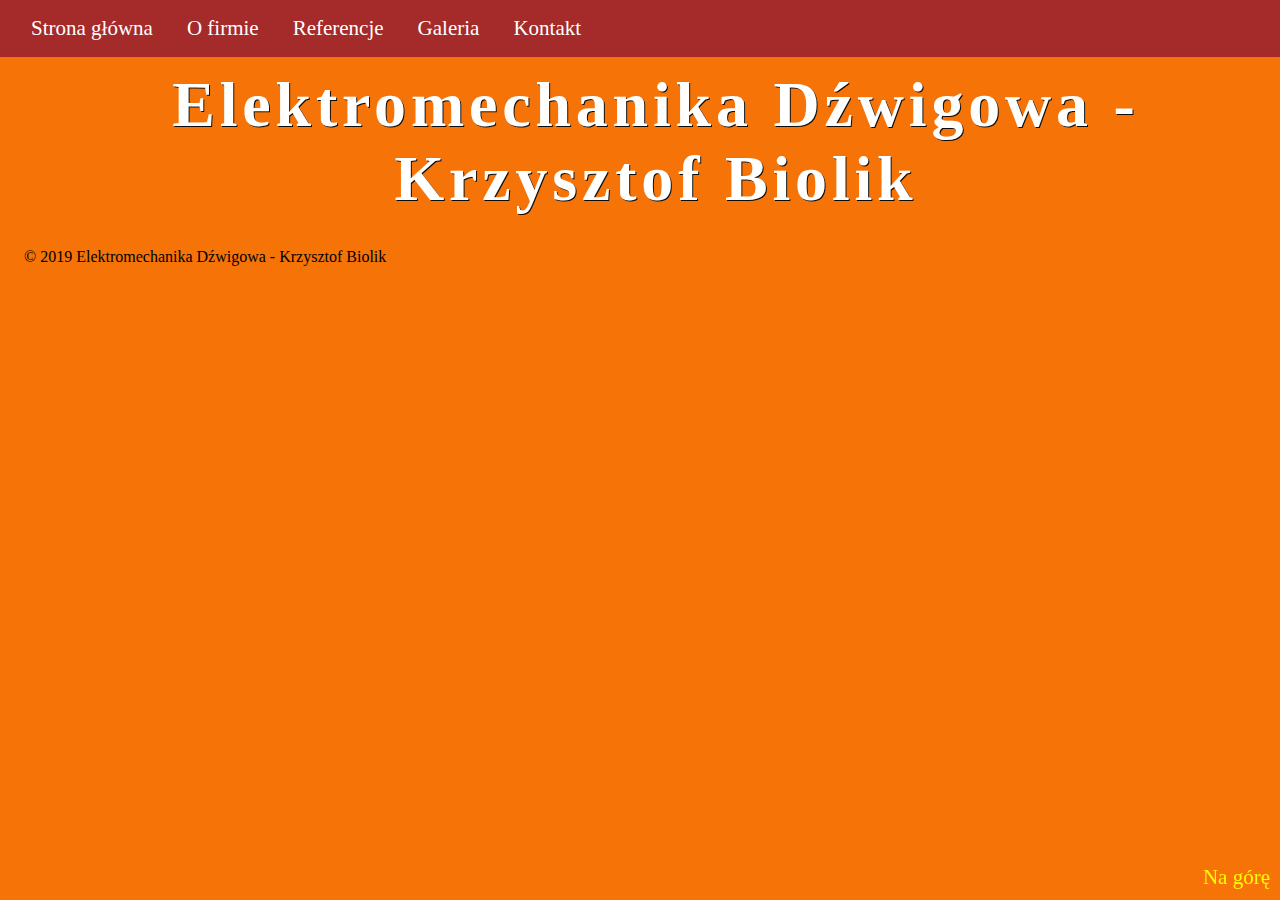
==== index.html @ 6de2c437 "first commit" ====
<!DOCTYPE html>
<html lang="pl">
<script src="main.js"></script>

<head>
    <meta charset="UTF-8">
    <meta name="viewport" content="width=device-width, initial-scale=1.0">
    <meta http-equiv="X-UA-Compatible" content="ie=edge">
    <title>Elektromechanika Dźwigowa - Krzysztof Biolik</title>
    <link href="style.css" rel="stylesheet" type="text/css">
</head>

<body>
    <header class="navigation">
        <a class="navigation__link" href="index.html">Strona główna</a>
        <a class="navigation__link" href="O_nas.html">O firmie</a>
        <a class="navigation__link" href="Referencje.html">Referencje</a>
        <a class="navigation__link" href="Galeria.html">Galeria</a>
        <a class="navigation__link" href="Kontakt.html">Kontakt</a>
    </header>
    <main class="main">
        <section class="top"></section>
        <header class="header">
            <h1 class="header header__title">Elektromechanika Dźwigowa - Krzysztof Biolik</h1>
        </header>
        <section>

        </section>
        <footer class="footer">
            <a href="#top" class="footer__toTop">Na górę</a>
            <p class="footer__copyright">
                &copy; 2019 Elektromechanika Dźwigowa - Krzysztof Biolik
            </p>
        </footer>
    </main>
</body>

</html>
---- style.css ----
.about {
    color: rgb(255, 255, 255);
    font-size: 24px;
    text-align: justify;
    max-width: 800px;
    width: 100%;
    margin: 20px auto;
}

body {
    /*background-color: rgb(251, 251, 251);*/
    background-color: rgb(246, 115, 8);
    /*background-image: url("tlo.jpg");
    background-repeat: no-repeat;
    background-size: cover;*/
}

.contact {
    margin-top: 50px;
    margin-bottom: 50px;
    clear: both;
    color: rgb(255, 255, 255);
    font-weight: bold;
    font-size: 20px;
    font-family: 'Courier New', Courier, monospace;
}

.contact__email, .contact__phone {
    text-decoration: none;
    color: rgb(255, 255, 255);
}

.contact__icon {
    width: 70px;
    height: 70px;
    float: left;
    margin-right: 10px;
}

.footer__toTop {
    position: fixed;
    bottom: 10px;
    right: 10px;
    text-decoration: none;
    color: rgb(255, 251, 4);
    margin-top: 16px;
    font-size: 21px;
}

.footer__copyright {
    bottom: 0;
    left: 0;
}

.footer__toTop:hover, .contact__email:hover, .contact__phone:hover {
    /*zmienia link po najechaniu na niego kursorem*/
    color: brown;
}

.header {
    font-size: 4rem;
    font-family: lazer84;
    letter-spacing: .3rem;
    font-weight: 400;
    font-weight: bold;
    /*color: rgb(246, 115, 8);*/
    color: rgb(255, 255, 255);
    text-shadow: 1px 1px 0 #0c0c0c;
    text-align: center;
    margin: 2rem 1rem 2rem;
    -webkit-font-smoothing: antialiased;
}

.main {
    width: 100%;
    margin: 20px auto;
    padding: 16px;
}

.map {
    width: 100%;
    max-width: 1200px;
    height: 600px;
    border-bottom: 1px solid rgb(180, 180, 180);
    overflow: scroll;
    margin: 20px, auto;
}

.navigation {
    margin-bottom: 20px;
    position: fixed;
    background-color: brown;
    top: 0;
    left: 0;
    width: 100%;
    padding: 16px;
}

.navigation__link:hover {
    /*zmienia link po najechaniu na niego kursorem*/
    color: rgb(246, 115, 8);
}

.navigation__link {
    color: rgb(255, 255, 255);
    font-size: 21px;
    text-decoration: none;
    padding: 15px;
}
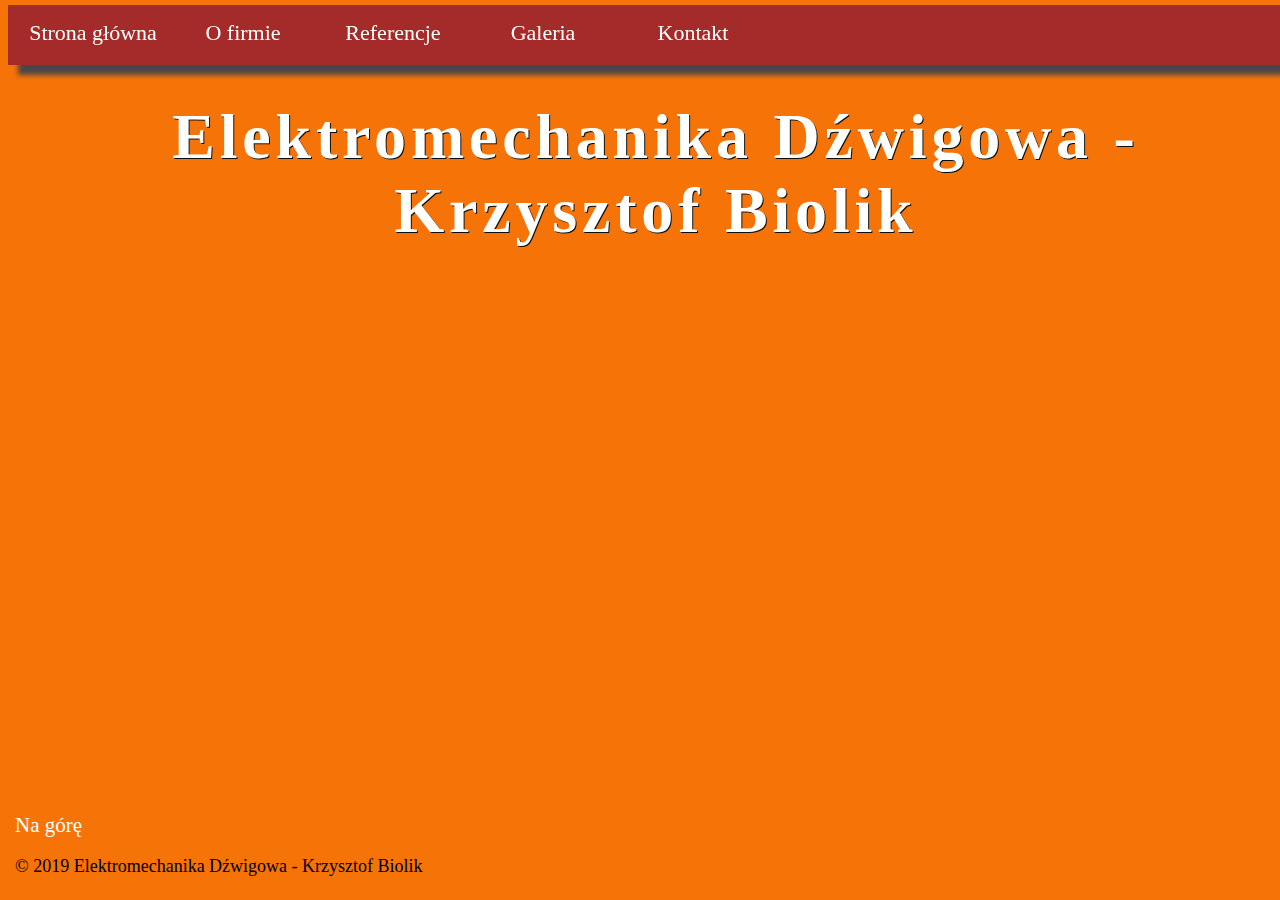
==== commit 748b038e: "menu - better css" ====
--- a/index.html
+++ b/index.html
@@ -11,13 +11,15 @@
 </head>
 
 <body>
-    <header class="navigation">
-        <a class="navigation__link" href="index.html">Strona główna</a>
-        <a class="navigation__link" href="O_nas.html">O firmie</a>
-        <a class="navigation__link" href="Referencje.html">Referencje</a>
-        <a class="navigation__link" href="Galeria.html">Galeria</a>
-        <a class="navigation__link" href="Kontakt.html">Kontakt</a>
-    </header>
+    <nav id="navigation">
+        <ul class="navigation__link">
+            <li><a href="index.html">Strona główna</a></li>
+            <li><a href="O_nas.html">O firmie</a></li>
+            <li><a href="Referencje.html">Referencje</a></li>
+            <li><a href="Galeria.html">Galeria</a></li>
+            <li><a href="Kontakt.html">Kontakt</a></li>
+        </ul>
+    </nav>
     <main class="main">
         <section class="top"></section>
         <header class="header">
--- a/style.css
+++ b/style.css
@@ -4,7 +4,7 @@
     text-align: justify;
     max-width: 800px;
     width: 100%;
-    margin: 20px auto;
+    margin: 40px auto;
 }
 
 body {
@@ -21,7 +21,7 @@
     clear: both;
     color: rgb(255, 255, 255);
     font-weight: bold;
-    font-size: 20px;
+    font-size: 18px;
     font-family: 'Courier New', Courier, monospace;
 }
 
@@ -31,25 +31,32 @@
 }
 
 .contact__icon {
-    width: 70px;
-    height: 70px;
+    width: 60px;
+    height: 60px;
     float: left;
     margin-right: 10px;
 }
 
-.footer__toTop {
+.footer {
+    margin-top: 10px;
     position: fixed;
-    bottom: 10px;
-    right: 10px;
-    text-decoration: none;
-    color: rgb(255, 251, 4);
-    margin-top: 16px;
-    font-size: 21px;
+    background-color: rgb(246, 115, 8);
+    bottom: 0;
+    left: 10px;
+    width: 100%;
+    padding: 5px;
 }
 
 .footer__copyright {
-    bottom: 0;
-    left: 0;
+    font-size: 18px;
+}
+
+.footer__toTop {
+    text-align: right;
+    text-decoration: none;
+    color: rgb(255, 255, 255);
+    margin-top: 16px;
+    font-size: 21px
 }
 
 .footer__toTop:hover, .contact__email:hover, .contact__phone:hover {
@@ -67,7 +74,7 @@
     color: rgb(255, 255, 255);
     text-shadow: 1px 1px 0 #0c0c0c;
     text-align: center;
-    margin: 2rem 1rem 2rem;
+    margin: 4rem 1rem 2rem;
     -webkit-font-smoothing: antialiased;
 }
 
@@ -79,31 +86,43 @@
 
 .map {
     width: 100%;
-    max-width: 1200px;
-    height: 600px;
+    max-width: 800px;
+    height: 400px;
     border-bottom: 1px solid rgb(180, 180, 180);
     overflow: scroll;
     margin: 20px, auto;
 }
 
-.navigation {
-    margin-bottom: 20px;
+#navigation {
+    top: 5px;
+    width: 100%;
+    height: 60px;
     position: fixed;
-    background-color: brown;
-    top: 0;
-    left: 0;
-    width: 100%;
-    padding: 16px;
+    background: brown;
+    box-shadow: 10px 10px 5px rgb(71, 71, 71);
 }
 
-.navigation__link:hover {
+.navigation__link li a:hover {
     /*zmienia link po najechaniu na niego kursorem*/
     color: rgb(246, 115, 8);
 }
 
 .navigation__link {
+    margin: 15px 10px;
+    width: 100%;
+    padding: 0;
+    list-style: none;
+}
+
+.navigation__link li {
+    width: 150px;
+    float: left;
+    text-align: center;
     color: rgb(255, 255, 255);
-    font-size: 21px;
+}
+
+.navigation__link li a {
     text-decoration: none;
-    padding: 15px;
+    font-size: 22px;
+    color: rgb(255, 255, 255);
 }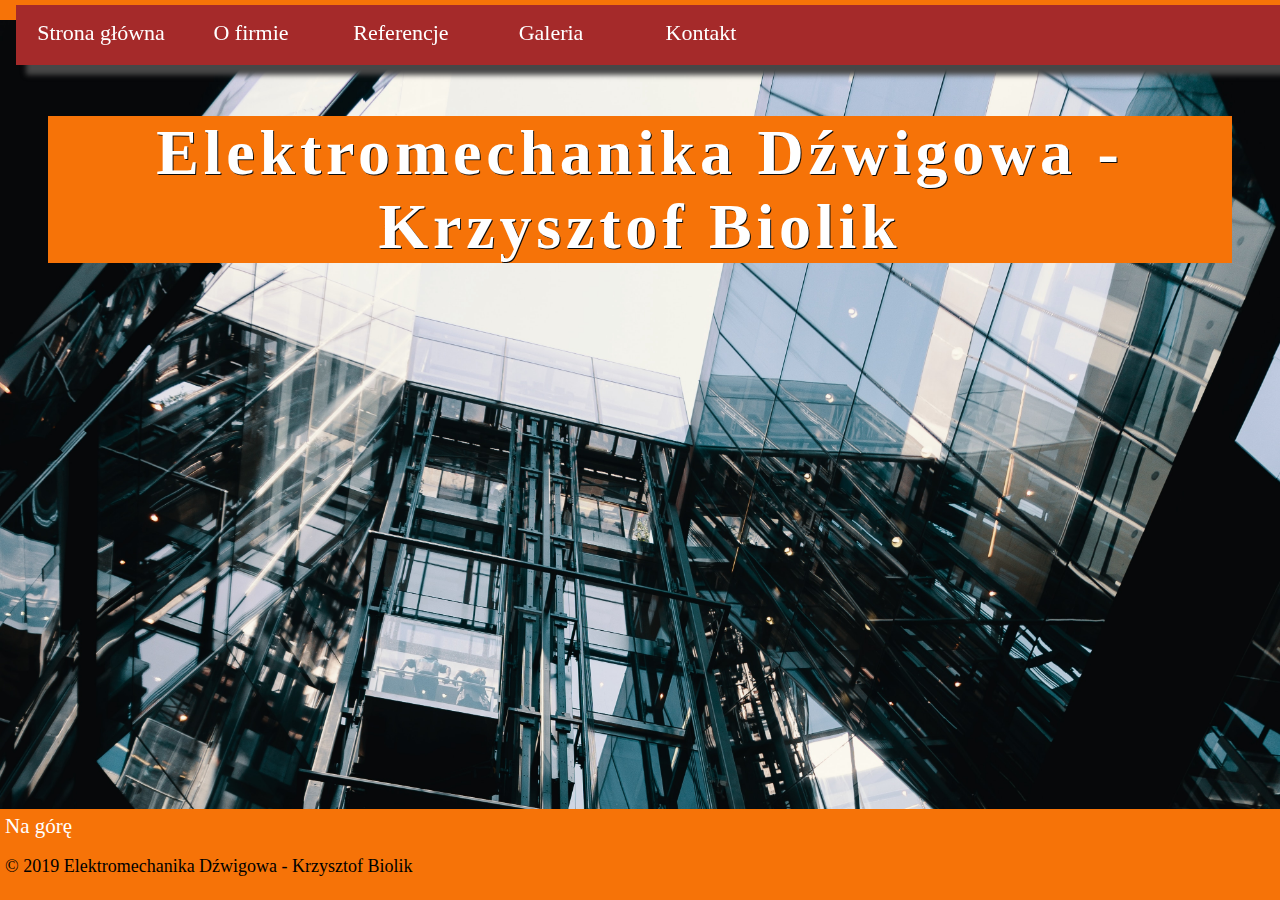
==== commit c3f1fc00: "background, deleting files" ====
--- a/index.html
+++ b/index.html
@@ -1,26 +1,28 @@
 <!DOCTYPE html>
 <html lang="pl">
-<script src="main.js"></script>
+<script src="js/main.js"></script>
 
 <head>
     <meta charset="UTF-8">
     <meta name="viewport" content="width=device-width, initial-scale=1.0">
     <meta http-equiv="X-UA-Compatible" content="ie=edge">
     <title>Elektromechanika Dźwigowa - Krzysztof Biolik</title>
-    <link href="style.css" rel="stylesheet" type="text/css">
+    <link href="css/style.css" rel="stylesheet" type="text/css">
+    <link href="css/normalize.css" rel="stylesheet" type="text/css">
 </head>
 
 <body>
     <nav id="navigation">
-        <ul class="navigation__link">
-            <li><a href="index.html">Strona główna</a></li>
-            <li><a href="O_nas.html">O firmie</a></li>
-            <li><a href="Referencje.html">Referencje</a></li>
-            <li><a href="Galeria.html">Galeria</a></li>
-            <li><a href="Kontakt.html">Kontakt</a></li>
+        <ul class="navigation__list">
+            <li class="navigation__item"><a href="index.html">Strona główna</a></li>
+            <li class="navigation__item"><a href="O_nas.html">O firmie</a></li>
+            <li class="navigation__item"><a href="Referencje.html">Referencje</a></li>
+            <li class="navigation__item"><a href="Galeria.html">Galeria</a></li>
+            <li class="navigation__item"><a href="Kontakt.html">Kontakt</a></li>
         </ul>
     </nav>
     <main class="main">
+        <section class="overTop"></section>
         <section class="top"></section>
         <header class="header">
             <h1 class="header header__title">Elektromechanika Dźwigowa - Krzysztof Biolik</h1>
--- a/css/style.css
+++ b/css/style.css
@@ -0,0 +1,232 @@
+html {
+    box-sizing: border-box;
+}
+
+*, *:before, *:after {
+    box-sizing: inherit;
+}
+
+.about {
+    background: rgb(246, 115, 8);
+    color: rgb(255, 255, 255);
+    font-size: 24px;
+    line-height: 32px;
+    margin: 60px auto;
+    max-width: 800px;
+    padding: 20px;
+    text-align: justify;
+    width: 100%;
+}
+
+body {
+    /*background-color: rgb(78, 82, 78);*/
+    /*background-color: rgb(246, 115, 8);*/
+    background-image: url("../img/tlo.jpg");
+    background-repeat: no-repeat;
+    background-size: cover;
+    padding: 16px;
+}
+
+.contact {
+    clear: both;
+    color: rgb(255, 255, 255);
+    font-family: 'Courier New', Courier, monospace;
+    font-size: 18px;
+    font-weight: bold;
+    margin-bottom: 50px;
+    margin-top: 50px;
+}
+
+.contact__body {
+    background: rgb(246, 115, 8);
+}
+
+.contact__email, .contact__phone {
+    color: rgb(255, 255, 255);
+    text-decoration: none;
+}
+
+.contact__icon {
+    float: left;
+    height: 60px;
+    margin-right: 10px;
+    width: 60px;
+}
+
+.contactFormular {
+    background: rgb(245, 245, 245);
+    box-shadow: 10px 10px 5px rgb(71, 71, 71);
+    margin: 70px auto;
+    overflow: auto;
+    padding-bottom: 2px;
+    width: 60%;
+}
+
+.contactFormular__field {
+    background: rgb(250, 250, 250);
+    border: 1px solid rgb(200, 200, 200);
+    margin: 5px auto;
+    max-width: 77.7%;
+    padding: 10%;
+}
+
+.contactFormular__field--half {
+    border: 1px solid rgb(220, 220, 220);
+    font-size: 1em;
+    margin-right: 1%;
+    margin-bottom: 1%;
+    padding: 1%;
+    width: 47%;
+}
+
+/*Poniżej ustawiamy pola formularza tak, żeby powstały dwie kolumny pól*/
+
+.contactFormular__field--half:nth-of-type(2n) {
+    margin-right: 0;
+}
+
+.contactFormular__field--line {
+    border: 1px solid rgb(220, 220, 220);
+    font-size: 1em;
+    margin-right: 1%;
+    margin-bottom: 1%;
+    padding: 1%;
+    width: 94%;
+}
+
+.contactFormular__field--area {
+    border: 1px solid rgb(220, 220, 220);
+    font-family: Arial, Helvetica, sans-serif;
+    font-size: 1em;
+    height: 130px;
+    padding: 1%;
+    resize: none;
+    width: 97.5%;
+}
+
+.contactFormular__field--area:focus {
+    border: 1px solid rgb(219, 192, 146);
+    outline: none;
+}
+
+.contactFormular__header, .contactFormular__description {
+    margin: 20px 20px;
+}
+
+.contactFormular__header h1 {
+    font-size: 1em;
+    margin-bottom: 15px;
+}
+
+.contactFormular__button {
+    background: rgb(83, 62, 26);
+    border: 1px solid rgb(83, 62, 26);
+    color: rgb(245, 245, 245);
+    cursor: pointer;
+    margin-top: 1px;
+    padding: 15px 30px;
+}
+
+.contactFormular__button:hover {
+    background: rgb(56, 40, 14);
+    border: 1px solid rgb(56, 40, 14);
+}
+
+.footer {
+    background-color: rgb(246, 115, 8);
+    bottom: 0;
+    left: 0;
+    padding: 5px;
+    position: fixed;
+    width: 100%;
+}
+
+.footer__copyright {
+    font-size: 18px;
+}
+
+.footer__toTop {
+    color: rgb(255, 255, 255);
+    font-size: 21px;
+    margin-top: 16px;
+    text-align: right;
+    text-decoration: none;
+}
+
+.footer__toTop:hover, .contact__email:hover, .contact__phone:hover {
+    /*zmienia link po najechaniu na niego kursorem*/
+    color: brown;
+}
+
+.header {
+    /*color: rgb(246, 115, 8);*/
+    background: rgb(246, 115, 8);
+    color: rgb(255, 255, 255);
+    font-family: lazer84;
+    font-size: 4rem;
+    font-weight: 400;
+    font-weight: bold;
+    letter-spacing: .3rem;
+    margin: 4rem 1rem 2rem;
+    text-shadow: 1px 1px 0 #0c0c0c;
+    text-align: center;
+    -webkit-font-smoothing: antialiased;
+}
+
+.main {
+    margin: 20px auto;
+    padding: 16px;
+    width: 100%;
+}
+
+.map {
+    border-bottom: 1px solid rgb(180, 180, 180);
+    height: 400px;
+    max-width: 800px;
+    overflow: scroll;
+    width: 100%;
+}
+
+#navigation {
+    background: brown;
+    box-shadow: 10px 10px 5px rgb(71, 71, 71);
+    height: 60px;
+    position: fixed;
+    top: 5px;
+    width: 100%;
+    z-index: 1;
+}
+
+.navigation__list li a:hover {
+    /*zmienia link po najechaniu na niego kursorem*/
+    color: rgb(246, 115, 8);
+}
+
+.navigation__list {
+    list-style: none;
+    margin: 15px 10px;
+    padding: 0;
+    width: 100%;
+}
+
+.navigation__list li {
+    color: rgb(255, 255, 255);
+    float: left;
+    width: 150px;
+    text-align: center;
+}
+
+.navigation__list li a {
+    color: rgb(255, 255, 255);
+    font-size: 22px;
+    text-decoration: none;
+}
+
+.overTop {
+    background: rgb(246, 115, 8);
+    height: 20px;
+    left: 0;
+    position: fixed;
+    top: 0;
+    width: 100%;
+}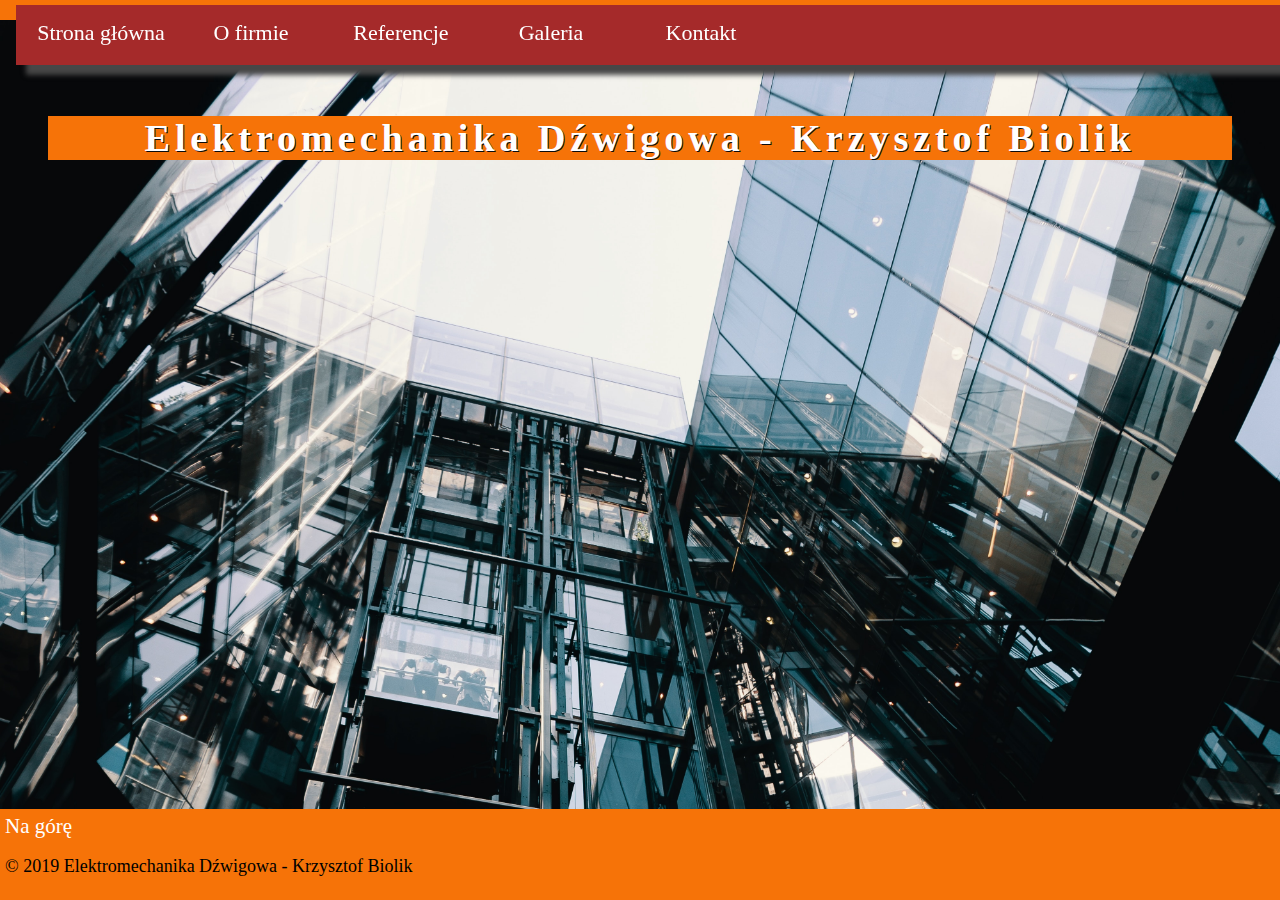
==== commit f0408aee: "contact style" ====
--- a/index.html
+++ b/index.html
@@ -6,7 +6,7 @@
     <meta charset="UTF-8">
     <meta name="viewport" content="width=device-width, initial-scale=1.0">
     <meta http-equiv="X-UA-Compatible" content="ie=edge">
-    <title>Elektromechanika Dźwigowa - Krzysztof Biolik</title>
+    <title>Elektromechanika Dźwigowa - Krzysztof Biolik - Strona główna</title>
     <link href="css/style.css" rel="stylesheet" type="text/css">
     <link href="css/normalize.css" rel="stylesheet" type="text/css">
 </head>
--- a/css/style.css
+++ b/css/style.css
@@ -21,6 +21,7 @@
 body {
     /*background-color: rgb(78, 82, 78);*/
     /*background-color: rgb(246, 115, 8);*/
+    background-attachment: fixed;
     background-image: url("../img/tlo.jpg");
     background-repeat: no-repeat;
     background-size: cover;
@@ -42,14 +43,21 @@
 }
 
 .contact__email, .contact__phone {
-    color: rgb(255, 255, 255);
+    color: rgb(0, 0, 0);
     text-decoration: none;
+    font-size: 20px;
+}
+
+.contact__email:hover, .contact__phone:hover {
+    /*zmienia link po najechaniu na niego kursorem*/
+    color: rgb(255, 255, 255);
 }
 
 .contact__icon {
+    box-shadow: 10px 10px 5px rgb(71, 71, 71);
     float: left;
     height: 60px;
-    margin-right: 10px;
+    margin-right: 20px;
     width: 60px;
 }
 
@@ -153,7 +161,7 @@
     text-decoration: none;
 }
 
-.footer__toTop:hover, .contact__email:hover, .contact__phone:hover {
+.footer__toTop:hover {
     /*zmienia link po najechaniu na niego kursorem*/
     color: brown;
 }
@@ -163,8 +171,7 @@
     background: rgb(246, 115, 8);
     color: rgb(255, 255, 255);
     font-family: lazer84;
-    font-size: 4rem;
-    font-weight: 400;
+    font-size: 3vw;
     font-weight: bold;
     letter-spacing: .3rem;
     margin: 4rem 1rem 2rem;
@@ -181,6 +188,7 @@
 
 .map {
     border-bottom: 1px solid rgb(180, 180, 180);
+    box-shadow: 10px 10px 5px rgb(71, 71, 71);
     height: 400px;
     max-width: 800px;
     overflow: scroll;
